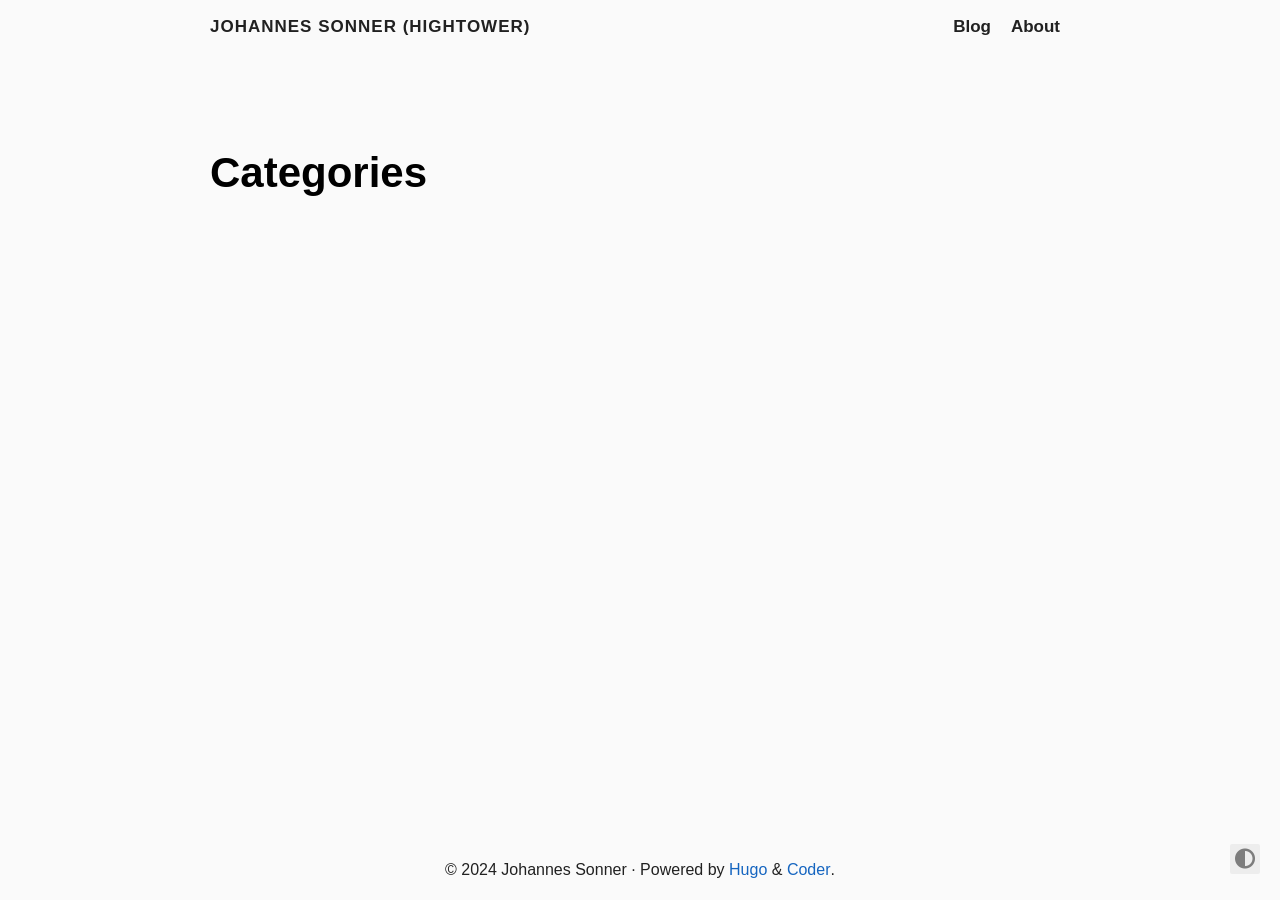
==== categories/index.html @ 79d6d778 "deploy: d6bfc3c9e3f29afebf4da1eb4aa40846b1510bb9" ====
<!doctype html><html lang=en><head><title>Categories · Johannes Sonner (Hightower)</title>
<meta charset=utf-8><meta name=viewport content="width=device-width,initial-scale=1"><meta name=color-scheme content="light dark"><meta name=author content="Johannes Sonner"><meta name=description content="Its me."><meta name=keywords content><meta name=twitter:card content="summary"><meta name=twitter:title content="Categories"><meta name=twitter:description content="Its me."><meta property="og:url" content="https://hghtwr.github.io/categories/"><meta property="og:site_name" content="Johannes Sonner (Hightower)"><meta property="og:title" content="Categories"><meta property="og:description" content="Its me."><meta property="og:locale" content="en"><meta property="og:type" content="website"><link rel=canonical href=https://hghtwr.github.io/categories/><link rel=preload href=/fonts/fa-brands-400.woff2 as=font type=font/woff2 crossorigin><link rel=preload href=/fonts/fa-regular-400.woff2 as=font type=font/woff2 crossorigin><link rel=preload href=/fonts/fa-solid-900.woff2 as=font type=font/woff2 crossorigin><link rel=stylesheet href=/css/coder.min.aa5ef26fa979d6793724ae2dbd71efa94fd16cb1c5c7db3b6651f21f9892a5fd.css integrity="sha256-ql7yb6l51nk3JK4tvXHvqU/RbLHFx9s7ZlHyH5iSpf0=" crossorigin=anonymous media=screen><link rel=stylesheet href=/css/coder-dark.min.a00e6364bacbc8266ad1cc81230774a1397198f8cfb7bcba29b7d6fcb54ce57f.css integrity="sha256-oA5jZLrLyCZq0cyBIwd0oTlxmPjPt7y6KbfW/LVM5X8=" crossorigin=anonymous media=screen><link rel=icon type=image/svg+xml href=/images/favicon.svg sizes=any><link rel=icon type=image/png href=/images/favicon-32x32.png sizes=32x32><link rel=icon type=image/png href=/images/favicon-16x16.png sizes=16x16><link rel=apple-touch-icon href=/images/apple-touch-icon.png><link rel=apple-touch-icon sizes=180x180 href=/images/apple-touch-icon.png><link rel=manifest href=/site.webmanifest><link rel=mask-icon href=/images/safari-pinned-tab.svg color=#5bbad5><link rel=alternate type=application/rss+xml href=/categories/index.xml title="Johannes Sonner (Hightower)"></head><body class="preload-transitions colorscheme-auto"><div class=float-container><a id=dark-mode-toggle class=colorscheme-toggle><i class="fa-solid fa-adjust fa-fw" aria-hidden=true></i></a></div><main class=wrapper><nav class=navigation><section class=container><a class=navigation-title href=https://hghtwr.github.io/>Johannes Sonner (Hightower)
</a><input type=checkbox id=menu-toggle>
<label class="menu-button float-right" for=menu-toggle><i class="fa-solid fa-bars fa-fw" aria-hidden=true></i></label><ul class=navigation-list><li class=navigation-item><a class=navigation-link href=/posts/>Blog</a></li><li class=navigation-item><a class=navigation-link href=/pages/about-me/>About</a></li></ul></section></nav><div class=content><section class="container taxonomy"><header><h1 class=title><a class=title-link href=https://hghtwr.github.io/categories/>Categories</a></h1></header><ul></ul></section></div><footer class=footer><section class=container>©
2024
Johannes Sonner
·
Powered by <a href=https://gohugo.io/ target=_blank rel=noopener>Hugo</a> & <a href=https://github.com/luizdepra/hugo-coder/ target=_blank rel=noopener>Coder</a>.</section></footer></main><script src=/js/coder.min.6ae284be93d2d19dad1f02b0039508d9aab3180a12a06dcc71b0b0ef7825a317.js integrity="sha256-auKEvpPS0Z2tHwKwA5UI2aqzGAoSoG3McbCw73gloxc="></script><script async src="https://www.googletagmanager.com/gtag/js?id=G-8QE7N3YHJ3"></script><script>window.dataLayer=window.dataLayer||[];function gtag(){dataLayer.push(arguments)}gtag("js",new Date),gtag("config","G-8QE7N3YHJ3")</script></body></html>
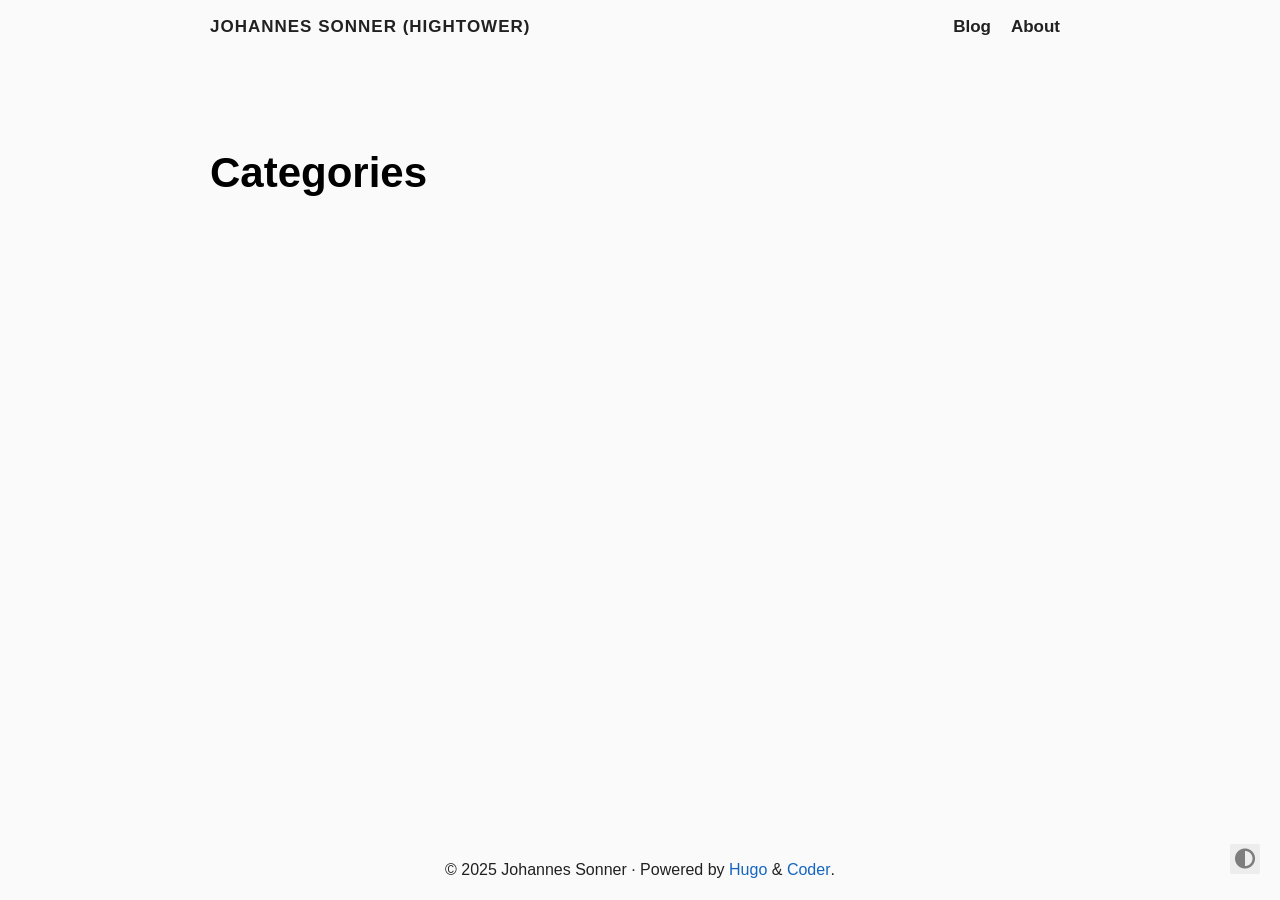
==== commit 44df3126: "deploy: 4f157b8370959fce2ba39c06cf83cebce203a0ea" ====
--- a/categories/index.html
+++ b/categories/index.html
@@ -2,7 +2,7 @@
 <meta charset=utf-8><meta name=viewport content="width=device-width,initial-scale=1"><meta name=color-scheme content="light dark"><meta name=author content="Johannes Sonner"><meta name=description content="Its me."><meta name=keywords content><meta name=twitter:card content="summary"><meta name=twitter:title content="Categories"><meta name=twitter:description content="Its me."><meta property="og:url" content="https://hghtwr.github.io/categories/"><meta property="og:site_name" content="Johannes Sonner (Hightower)"><meta property="og:title" content="Categories"><meta property="og:description" content="Its me."><meta property="og:locale" content="en"><meta property="og:type" content="website"><link rel=canonical href=https://hghtwr.github.io/categories/><link rel=preload href=/fonts/fa-brands-400.woff2 as=font type=font/woff2 crossorigin><link rel=preload href=/fonts/fa-regular-400.woff2 as=font type=font/woff2 crossorigin><link rel=preload href=/fonts/fa-solid-900.woff2 as=font type=font/woff2 crossorigin><link rel=stylesheet href=/css/coder.min.aa5ef26fa979d6793724ae2dbd71efa94fd16cb1c5c7db3b6651f21f9892a5fd.css integrity="sha256-ql7yb6l51nk3JK4tvXHvqU/RbLHFx9s7ZlHyH5iSpf0=" crossorigin=anonymous media=screen><link rel=stylesheet href=/css/coder-dark.min.a00e6364bacbc8266ad1cc81230774a1397198f8cfb7bcba29b7d6fcb54ce57f.css integrity="sha256-oA5jZLrLyCZq0cyBIwd0oTlxmPjPt7y6KbfW/LVM5X8=" crossorigin=anonymous media=screen><link rel=icon type=image/svg+xml href=/images/favicon.svg sizes=any><link rel=icon type=image/png href=/images/favicon-32x32.png sizes=32x32><link rel=icon type=image/png href=/images/favicon-16x16.png sizes=16x16><link rel=apple-touch-icon href=/images/apple-touch-icon.png><link rel=apple-touch-icon sizes=180x180 href=/images/apple-touch-icon.png><link rel=manifest href=/site.webmanifest><link rel=mask-icon href=/images/safari-pinned-tab.svg color=#5bbad5><link rel=alternate type=application/rss+xml href=/categories/index.xml title="Johannes Sonner (Hightower)"></head><body class="preload-transitions colorscheme-auto"><div class=float-container><a id=dark-mode-toggle class=colorscheme-toggle><i class="fa-solid fa-adjust fa-fw" aria-hidden=true></i></a></div><main class=wrapper><nav class=navigation><section class=container><a class=navigation-title href=https://hghtwr.github.io/>Johannes Sonner (Hightower)
 </a><input type=checkbox id=menu-toggle>
 <label class="menu-button float-right" for=menu-toggle><i class="fa-solid fa-bars fa-fw" aria-hidden=true></i></label><ul class=navigation-list><li class=navigation-item><a class=navigation-link href=/posts/>Blog</a></li><li class=navigation-item><a class=navigation-link href=/pages/about-me/>About</a></li></ul></section></nav><div class=content><section class="container taxonomy"><header><h1 class=title><a class=title-link href=https://hghtwr.github.io/categories/>Categories</a></h1></header><ul></ul></section></div><footer class=footer><section class=container>©
-2024
+2025
 Johannes Sonner
 ·
 Powered by <a href=https://gohugo.io/ target=_blank rel=noopener>Hugo</a> & <a href=https://github.com/luizdepra/hugo-coder/ target=_blank rel=noopener>Coder</a>.</section></footer></main><script src=/js/coder.min.6ae284be93d2d19dad1f02b0039508d9aab3180a12a06dcc71b0b0ef7825a317.js integrity="sha256-auKEvpPS0Z2tHwKwA5UI2aqzGAoSoG3McbCw73gloxc="></script><script async src="https://www.googletagmanager.com/gtag/js?id=G-8QE7N3YHJ3"></script><script>window.dataLayer=window.dataLayer||[];function gtag(){dataLayer.push(arguments)}gtag("js",new Date),gtag("config","G-8QE7N3YHJ3")</script></body></html>
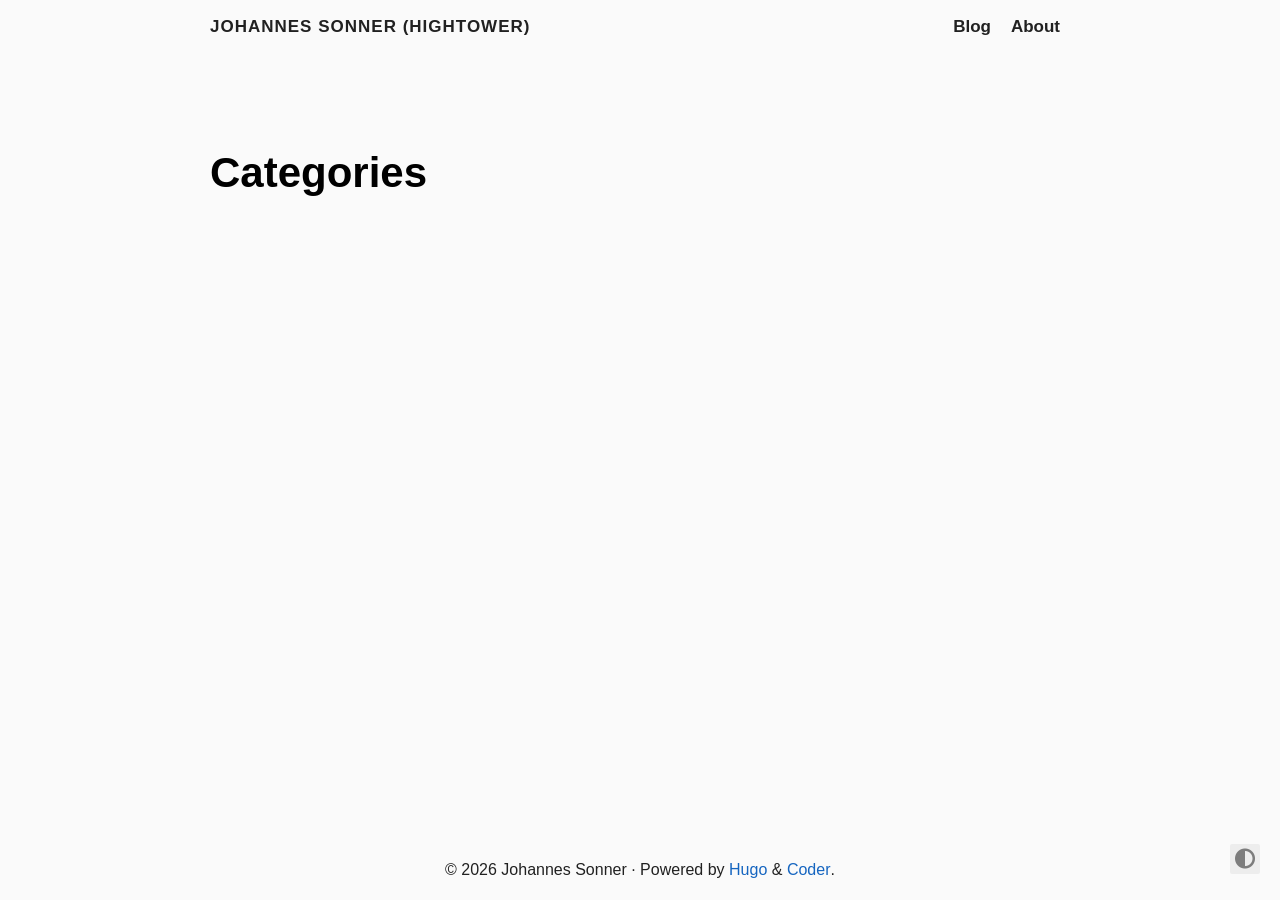
==== commit 79412f63: "deploy: c58dba63e420d0b9fa2cdf93f6a6ece736d41dc1" ====
--- a/categories/index.html
+++ b/categories/index.html
@@ -1,8 +1,8 @@
 <!doctype html><html lang=en><head><title>Categories · Johannes Sonner (Hightower)</title>
-<meta charset=utf-8><meta name=viewport content="width=device-width,initial-scale=1"><meta name=color-scheme content="light dark"><meta name=author content="Johannes Sonner"><meta name=description content="Its me."><meta name=keywords content><meta name=twitter:card content="summary"><meta name=twitter:title content="Categories"><meta name=twitter:description content="Its me."><meta property="og:url" content="https://hghtwr.github.io/categories/"><meta property="og:site_name" content="Johannes Sonner (Hightower)"><meta property="og:title" content="Categories"><meta property="og:description" content="Its me."><meta property="og:locale" content="en"><meta property="og:type" content="website"><link rel=canonical href=https://hghtwr.github.io/categories/><link rel=preload href=/fonts/fa-brands-400.woff2 as=font type=font/woff2 crossorigin><link rel=preload href=/fonts/fa-regular-400.woff2 as=font type=font/woff2 crossorigin><link rel=preload href=/fonts/fa-solid-900.woff2 as=font type=font/woff2 crossorigin><link rel=stylesheet href=/css/coder.min.aa5ef26fa979d6793724ae2dbd71efa94fd16cb1c5c7db3b6651f21f9892a5fd.css integrity="sha256-ql7yb6l51nk3JK4tvXHvqU/RbLHFx9s7ZlHyH5iSpf0=" crossorigin=anonymous media=screen><link rel=stylesheet href=/css/coder-dark.min.a00e6364bacbc8266ad1cc81230774a1397198f8cfb7bcba29b7d6fcb54ce57f.css integrity="sha256-oA5jZLrLyCZq0cyBIwd0oTlxmPjPt7y6KbfW/LVM5X8=" crossorigin=anonymous media=screen><link rel=icon type=image/svg+xml href=/images/favicon.svg sizes=any><link rel=icon type=image/png href=/images/favicon-32x32.png sizes=32x32><link rel=icon type=image/png href=/images/favicon-16x16.png sizes=16x16><link rel=apple-touch-icon href=/images/apple-touch-icon.png><link rel=apple-touch-icon sizes=180x180 href=/images/apple-touch-icon.png><link rel=manifest href=/site.webmanifest><link rel=mask-icon href=/images/safari-pinned-tab.svg color=#5bbad5><link rel=alternate type=application/rss+xml href=/categories/index.xml title="Johannes Sonner (Hightower)"></head><body class="preload-transitions colorscheme-auto"><div class=float-container><a id=dark-mode-toggle class=colorscheme-toggle><i class="fa-solid fa-adjust fa-fw" aria-hidden=true></i></a></div><main class=wrapper><nav class=navigation><section class=container><a class=navigation-title href=https://hghtwr.github.io/>Johannes Sonner (Hightower)
+<meta charset=utf-8><meta name=viewport content="width=device-width,initial-scale=1"><meta name=color-scheme content="light dark"><meta name=author content="Johannes Sonner"><meta name=description content="Building platforms, automating infrastructure, leading teams."><meta name=keywords content><meta name=twitter:card content="summary"><meta name=twitter:title content="Categories"><meta name=twitter:description content="Building platforms, automating infrastructure, leading teams."><meta property="og:url" content="https://hghtwr.github.io/categories/"><meta property="og:site_name" content="Johannes Sonner (Hightower)"><meta property="og:title" content="Categories"><meta property="og:description" content="Building platforms, automating infrastructure, leading teams."><meta property="og:locale" content="en"><meta property="og:type" content="website"><link rel=canonical href=https://hghtwr.github.io/categories/><link rel=preload href=/fonts/fa-brands-400.woff2 as=font type=font/woff2 crossorigin><link rel=preload href=/fonts/fa-regular-400.woff2 as=font type=font/woff2 crossorigin><link rel=preload href=/fonts/fa-solid-900.woff2 as=font type=font/woff2 crossorigin><link rel=stylesheet href=/css/coder.min.aa5ef26fa979d6793724ae2dbd71efa94fd16cb1c5c7db3b6651f21f9892a5fd.css integrity="sha256-ql7yb6l51nk3JK4tvXHvqU/RbLHFx9s7ZlHyH5iSpf0=" crossorigin=anonymous media=screen><link rel=stylesheet href=/css/coder-dark.min.a00e6364bacbc8266ad1cc81230774a1397198f8cfb7bcba29b7d6fcb54ce57f.css integrity="sha256-oA5jZLrLyCZq0cyBIwd0oTlxmPjPt7y6KbfW/LVM5X8=" crossorigin=anonymous media=screen><link rel=stylesheet href=/css/custom.min.9cfaeb461c77dff59396f6afe5775d5dc7a954a97afeeb1e67b81880d699ba10.css integrity="sha256-nPrrRhx33/WTlvav5XddXcepVKl6/useZ7gYgNaZuhA=" crossorigin=anonymous media=screen><link rel=icon type=image/svg+xml href=/images/favicon.svg sizes=any><link rel=icon type=image/png href=/images/favicon-32x32.png sizes=32x32><link rel=icon type=image/png href=/images/favicon-16x16.png sizes=16x16><link rel=apple-touch-icon href=/images/apple-touch-icon.png><link rel=apple-touch-icon sizes=180x180 href=/images/apple-touch-icon.png><link rel=manifest href=/site.webmanifest><link rel=mask-icon href=/images/safari-pinned-tab.svg color=#5bbad5><link rel=alternate type=application/rss+xml href=/categories/index.xml title="Johannes Sonner (Hightower)"></head><body class="preload-transitions colorscheme-auto"><div class=float-container><a id=dark-mode-toggle class=colorscheme-toggle><i class="fa-solid fa-adjust fa-fw" aria-hidden=true></i></a></div><main class=wrapper><nav class=navigation><section class=container><a class=navigation-title href=https://hghtwr.github.io/>Johannes Sonner (Hightower)
 </a><input type=checkbox id=menu-toggle>
 <label class="menu-button float-right" for=menu-toggle><i class="fa-solid fa-bars fa-fw" aria-hidden=true></i></label><ul class=navigation-list><li class=navigation-item><a class=navigation-link href=/posts/>Blog</a></li><li class=navigation-item><a class=navigation-link href=/pages/about-me/>About</a></li></ul></section></nav><div class=content><section class="container taxonomy"><header><h1 class=title><a class=title-link href=https://hghtwr.github.io/categories/>Categories</a></h1></header><ul></ul></section></div><footer class=footer><section class=container>©
-2025
+2026
 Johannes Sonner
 ·
-Powered by <a href=https://gohugo.io/ target=_blank rel=noopener>Hugo</a> & <a href=https://github.com/luizdepra/hugo-coder/ target=_blank rel=noopener>Coder</a>.</section></footer></main><script src=/js/coder.min.6ae284be93d2d19dad1f02b0039508d9aab3180a12a06dcc71b0b0ef7825a317.js integrity="sha256-auKEvpPS0Z2tHwKwA5UI2aqzGAoSoG3McbCw73gloxc="></script><script async src="https://www.googletagmanager.com/gtag/js?id=G-8QE7N3YHJ3"></script><script>window.dataLayer=window.dataLayer||[];function gtag(){dataLayer.push(arguments)}gtag("js",new Date),gtag("config","G-8QE7N3YHJ3")</script></body></html>+Powered by <a href=https://gohugo.io/ target=_blank rel=noopener>Hugo</a> & <a href=https://github.com/luizdepra/hugo-coder/ target=_blank rel=noopener>Coder</a>.</section></footer></main><script src=/js/coder.min.6ae284be93d2d19dad1f02b0039508d9aab3180a12a06dcc71b0b0ef7825a317.js integrity="sha256-auKEvpPS0Z2tHwKwA5UI2aqzGAoSoG3McbCw73gloxc="></script></body></html>
